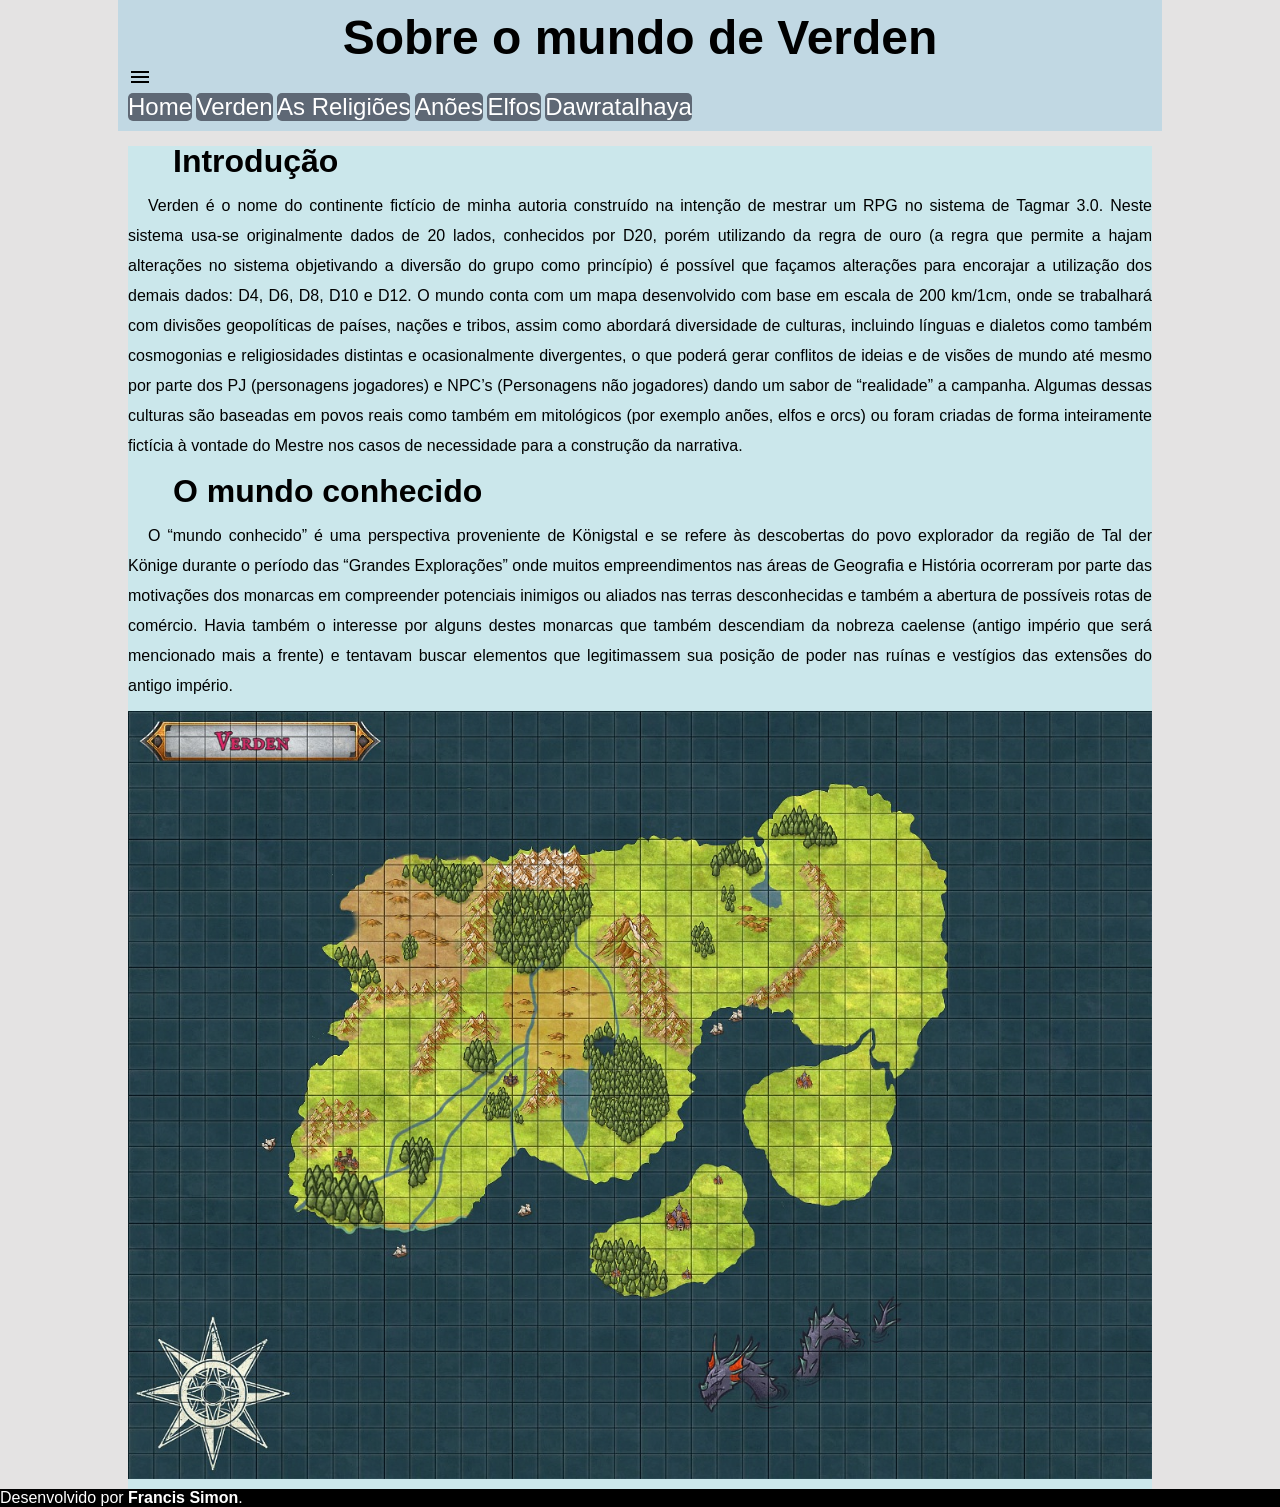
==== index.html @ 5c60e76d "Update index.html" ====
<!DOCTYPE html>
<html lang="pt-br">
<head>
    <meta charset="UTF-8">
    <meta name="viewport" content="width=device-width, initial-scale=1.0">
    <title>Projeto Verden</title>

    <link rel="stylesheet" href="estilos/style.css">

    <link href="https://fonts.googleapis.com/css2?family=Material+Symbols+Outlined" rel="stylesheet" />

</head>

<body onresize="mudouTamanho()">
    <header>
        <h1>Sobre o mundo de Verden</h1>

        <i id="burguer" class="material-symbols-outlined" onclick="clickMenu()">menu</i>

        <nav id="itens">
            <a href="index.html">Home</a>
            <a href="verden.html">Verden</a>
            <a href="r-homens.html">As Religiões</a>
            <a href="r-anao.html">Anões</a>
            <a href="r-elfos.html">Elfos</a>
            <a href="dawratalhaya.html">Dawratalhaya</a>
        </nav>
    </header>

    <main>
        <h2>Introdução</h2>
            <p>Verden é o nome do continente fictício de minha autoria construído na intenção de mestrar um RPG no sistema de Tagmar 3.0. Neste sistema usa-se originalmente dados de 20
            lados, conhecidos por D20, porém utilizando da regra de ouro (a regra que permite a hajam alterações no sistema objetivando a diversão do grupo como princípio) é possível que façamos alterações para encorajar a utilização dos demais dados: D4, D6, D8, D10 e D12.
            O mundo conta com um mapa desenvolvido com base em escala de 200 km/1cm,
            onde se trabalhará com divisões geopolíticas de países, nações e tribos, assim como abordará diversidade de culturas, incluindo línguas e dialetos como também cosmogonias e religiosidades distintas e ocasionalmente divergentes, o que poderá gerar conflitos de ideias e de visões de mundo até mesmo por parte dos PJ (personagens jogadores) e NPC’s (Personagens não jogadores) dando um sabor de “realidade” a campanha. Algumas dessas
            culturas são baseadas em povos reais como também em mitológicos (por exemplo anões, elfos e orcs) ou foram criadas de forma inteiramente fictícia à vontade do Mestre nos casos de necessidade para a construção da narrativa.
            </p>

        <h2>O mundo conhecido</h2>
            <p>O “mundo conhecido” é uma perspectiva proveniente de Königstal e se refere às descobertas do povo explorador da região de Tal der Könige durante o período das “Grandes     Explorações” onde muitos empreendimentos nas áreas de Geografia e História ocorreram por parte das motivações dos monarcas em compreender potenciais inimigos ou aliados nas terras desconhecidas e também a abertura de possíveis rotas de comércio. Havia também o interesse por alguns destes monarcas que também descendiam da nobreza caelense (antigo império que será mencionado mais a frente) e tentavam buscar elementos que legitimassem sua posição de poder nas ruínas e vestígios das extensões do antigo império.
            </p>

            <img id="map" src="imagens/verden.jpeg" alt="mapa do mundo">
    </main>

    <script>
function mudouTamanho() {
    const itens = document.getElementById("itens")

    if (window.innerWidth >= 400) {
        itens.style.display = "block"
    } else {
        itens.style.display = "none"
    }
}

function clickMenu() {
    const itens = document.getElementById("itens")

    if (itens.style.display === "block") {
        itens.style.display = "none"
    } else {
        itens.style.display = "block"
    }
}

mudouTamanho()
</script>

    
    <footer>
        <p>Desenvolvido por <strong>Francis Simon</strong>.</p>
    </footer>
</body>
</html>
---- estilos/style.css ----
@charset "UTF-8";


    /*  CORES: 
    Laranja: #F7985D  //  Azul:    #466DA3 //  Verde:   #73D350    
    */


        /*  CSS GERAL  */

    * {
        margin: 0px;
        padding: 0px;
        font-size: 1em;
        font-family: Arial, Helvetica, sans-serif;
    }

    main p {
        text-align: justify;
    }

    body {
        background-color: rgb(228, 227, 227);
        margin: auto;
    }

    header {
        padding: 10px;
        width: 80%;
        margin: auto;
        background-color: #b2d4e4b0;
    }

    h1 {
        text-align: center;
        font-size: 3em;
    }

    

    header > nav > a {
        display: inline-block;
        color: white;
        background-color: #5e6875;
        border-radius: 5px;
        font-size: 1.5em;
        text-decoration: none;
    }

    a:hover {
        background-color: rgb(219, 31, 31);
        color: black;
        transition: .5s;
    }  

    h2, h3, h4 {
        margin: 15px;
        font-size: 2em;
        text-indent: 30px;
        text-align: left;
    }

    main {
        width: 80%;
        margin: auto;
        line-height: 30px;
        background-color: rgb(203, 231, 235);
        padding: 0px;
        text-indent: 20px;
    }

    ul {
        list-style-position: inside;
    }

    footer {
        background-color: black;
        color: white;
    }


    /*  Home  */

    #map {
        margin-top: 10px;
        width: 100%;
    }

    @media screen and (max-width: 400px) {


        header {
            width: 100%;
        }

        h1, h2 {
            font-size: 2em;
        }

        header > nav > a {
        border: 2px solid black;
        border-radius: 0;
        display: block;
        font-size: 1.5em;
        width: 100vw;
        text-align: center;
    }

    

    i#burguer {
        background-color: #5e6875;
        color: white;
        text-align: center;
        display: block;
        cursor: pointer;
        padding: 10px;
    }

    i#burguer:hover {
        background-color: white;
        color: black;
    }

    }
    


    /*  Verden  */

    #lua {
        width: 30vw;
    }

    #section-verden {
        border: 2px solid black;
    }

     #calendario {
        border: 2px solid black;
        display: flex;
        flex-flow: row nowrap;
        justify-content: space-between;
    }

    @media screen and (max-width: 400px) {
        

        #calendario {
            background-color: lightcoral;
        }

        main {
            margin: auto;
            line-height: 30px;
            background-color: rgb(203, 231, 235);
            padding: 0px;
            text-indent: 20px;
        }

        h2 {
            margin: 0px;
            text-indent: 0px;
            font-size: 1em;
        }

        #calendario > ul {
            font-size: .8em;
            text-indent: 5px;
            line-height: 20px;
            border: 5px;
        }

        li::marker {
            content: "•";
            margin-right: 0px;
        }

        
    }


    /*  r-homens  */


    #p-r-homens {
        margin-bottom: 20px;
    }
    

    @media screen and (max-width: 400px) {

    #p-r-homens {
        margin-bottom: 0px;
    }

    }


    /*  r-anao  */

    #conteiner {
    display: flex;
    flex-wrap: wrap;
    gap: 20px;
    margin-top: 15px;
    }

    #conteiner img {
    max-width: 300px;
    width: 100%;
    height: auto;
    }

    #p-r-anao {
        padding: 10px;
    }


    @media screen and (max-width: 400px) {

        #p-r-anao {
            padding: 0px;
        }
        #cabrabel > img {
            width: 75vw;
            height: auto;
        }

        #cabra > img {
            width: 75vw;
            height: auto;
        }

        #dubhain > img {
            width: 80vw;
            height: auto;
        }

        #conteiner {
            width: 90vw;
        }

    }


    /*  r-elfos  */

    #p-r-elfos {
        margin-bottom: 10px;
    }

    @media screen and (max-width: 400px) {
    #p-r-elfos {
        margin-bottom: 0px;
    }
    }




    /*  dawratalhaya  */

    #tribos {
        list-style-position: inside;
    }
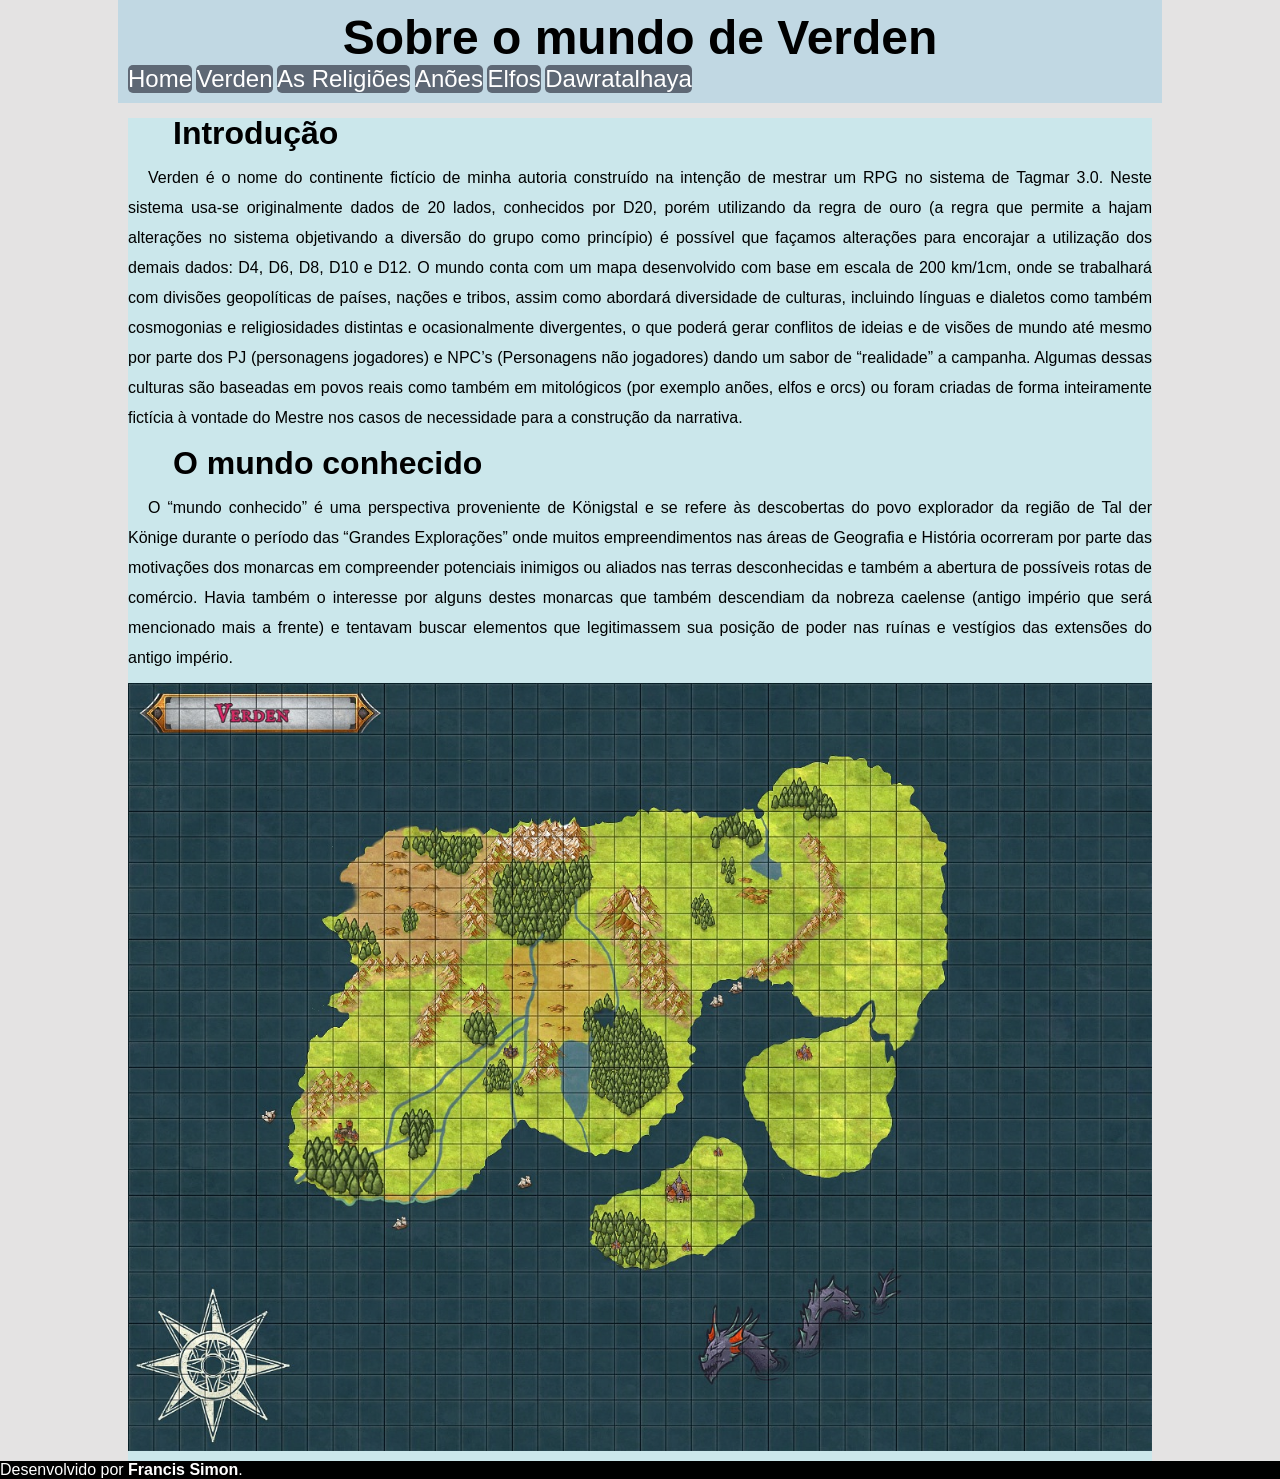
==== commit c44326a6: "att" ====
--- a/index.html
+++ b/index.html
@@ -1,75 +1,89 @@
-<!DOCTYPE html>
+<!doctype html>
 <html lang="pt-br">
-<head>
-    <meta charset="UTF-8">
-    <meta name="viewport" content="width=device-width, initial-scale=1.0">
+  <head>
+    <meta charset="UTF-8" />
+    <meta name="viewport" content="width=device-width, initial-scale=1.0" />
     <title>Projeto Verden</title>
 
-    <link rel="stylesheet" href="estilos/style.css">
+    <link rel="stylesheet" href="estilos/style.css" />
 
-    <link href="https://fonts.googleapis.com/css2?family=Material+Symbols+Outlined" rel="stylesheet" />
+    <link
+      href="https://fonts.googleapis.com/css2?family=Material+Symbols+Outlined"
+      rel="stylesheet"
+    />
+  </head>
 
-</head>
+  <body onresize="mudouTamanho()">
+    <header>
+      <h1>Sobre o mundo de Verden</h1>
 
-<body onresize="mudouTamanho()">
-    <header>
-        <h1>Sobre o mundo de Verden</h1>
+      <i id="burguer" class="material-symbols-outlined" onclick="clickMenu()"
+        >menu</i
+      >
 
-        <i id="burguer" class="material-symbols-outlined" onclick="clickMenu()">menu</i>
-
-        <nav id="itens">
-            <a href="index.html">Home</a>
-            <a href="verden.html">Verden</a>
-            <a href="r-homens.html">As Religiões</a>
-            <a href="r-anao.html">Anões</a>
-            <a href="r-elfos.html">Elfos</a>
-            <a href="dawratalhaya.html">Dawratalhaya</a>
-        </nav>
+      <nav id="itens">
+        <a href="index.html">Home</a>
+        <a href="verden.html">Verden</a>
+        <a href="r-homens.html">As Religiões</a>
+        <a href="r-anao.html">Anões</a>
+        <a href="r-elfos.html">Elfos</a>
+        <a href="dawratalhaya.html">Dawratalhaya</a>
+      </nav>
     </header>
 
     <main>
-        <h2>Introdução</h2>
-            <p>Verden é o nome do continente fictício de minha autoria construído na intenção de mestrar um RPG no sistema de Tagmar 3.0. Neste sistema usa-se originalmente dados de 20
-            lados, conhecidos por D20, porém utilizando da regra de ouro (a regra que permite a hajam alterações no sistema objetivando a diversão do grupo como princípio) é possível que façamos alterações para encorajar a utilização dos demais dados: D4, D6, D8, D10 e D12.
-            O mundo conta com um mapa desenvolvido com base em escala de 200 km/1cm,
-            onde se trabalhará com divisões geopolíticas de países, nações e tribos, assim como abordará diversidade de culturas, incluindo línguas e dialetos como também cosmogonias e religiosidades distintas e ocasionalmente divergentes, o que poderá gerar conflitos de ideias e de visões de mundo até mesmo por parte dos PJ (personagens jogadores) e NPC’s (Personagens não jogadores) dando um sabor de “realidade” a campanha. Algumas dessas
-            culturas são baseadas em povos reais como também em mitológicos (por exemplo anões, elfos e orcs) ou foram criadas de forma inteiramente fictícia à vontade do Mestre nos casos de necessidade para a construção da narrativa.
-            </p>
+      <h2>Introdução</h2>
+      <p>
+        Verden é o nome do continente fictício de minha autoria construído na
+        intenção de mestrar um RPG no sistema de Tagmar 3.0. Neste sistema
+        usa-se originalmente dados de 20 lados, conhecidos por D20, porém
+        utilizando da regra de ouro (a regra que permite a hajam alterações no
+        sistema objetivando a diversão do grupo como princípio) é possível que
+        façamos alterações para encorajar a utilização dos demais dados: D4, D6,
+        D8, D10 e D12. O mundo conta com um mapa desenvolvido com base em escala
+        de 200 km/1cm, onde se trabalhará com divisões geopolíticas de países,
+        nações e tribos, assim como abordará diversidade de culturas, incluindo
+        línguas e dialetos como também cosmogonias e religiosidades distintas e
+        ocasionalmente divergentes, o que poderá gerar conflitos de ideias e de
+        visões de mundo até mesmo por parte dos PJ (personagens jogadores) e
+        NPC’s (Personagens não jogadores) dando um sabor de “realidade” a
+        campanha. Algumas dessas culturas são baseadas em povos reais como
+        também em mitológicos (por exemplo anões, elfos e orcs) ou foram criadas
+        de forma inteiramente fictícia à vontade do Mestre nos casos de
+        necessidade para a construção da narrativa.
+      </p>
 
-        <h2>O mundo conhecido</h2>
-            <p>O “mundo conhecido” é uma perspectiva proveniente de Königstal e se refere às descobertas do povo explorador da região de Tal der Könige durante o período das “Grandes     Explorações” onde muitos empreendimentos nas áreas de Geografia e História ocorreram por parte das motivações dos monarcas em compreender potenciais inimigos ou aliados nas terras desconhecidas e também a abertura de possíveis rotas de comércio. Havia também o interesse por alguns destes monarcas que também descendiam da nobreza caelense (antigo império que será mencionado mais a frente) e tentavam buscar elementos que legitimassem sua posição de poder nas ruínas e vestígios das extensões do antigo império.
-            </p>
+      <h2>O mundo conhecido</h2>
+      <p>
+        O “mundo conhecido” é uma perspectiva proveniente de Königstal e se
+        refere às descobertas do povo explorador da região de Tal der Könige
+        durante o período das “Grandes Explorações” onde muitos empreendimentos
+        nas áreas de Geografia e História ocorreram por parte das motivações dos
+        monarcas em compreender potenciais inimigos ou aliados nas terras
+        desconhecidas e também a abertura de possíveis rotas de comércio. Havia
+        também o interesse por alguns destes monarcas que também descendiam da
+        nobreza caelense (antigo império que será mencionado mais a frente) e
+        tentavam buscar elementos que legitimassem sua posição de poder nas
+        ruínas e vestígios das extensões do antigo império.
+      </p>
 
-            <img id="map" src="imagens/verden.jpeg" alt="mapa do mundo">
+      <img id="map" src="imagens/verden.jpeg" alt="mapa do mundo" />
     </main>
 
     <script>
-function mudouTamanho() {
-    const itens = document.getElementById("itens")
+      function clickMenu() {
+        const itens = document.getElementById("itens");
 
-    if (window.innerWidth >= 400) {
-        itens.style.display = "block"
-    } else {
-        itens.style.display = "none"
-    }
-}
+        if (itens.style.display === "block") {
+          itens.style.display = "none";
+        } else {
+          itens.style.display = "block";
+        }
+      }
+    </script>
 
-function clickMenu() {
-    const itens = document.getElementById("itens")
-
-    if (itens.style.display === "block") {
-        itens.style.display = "none"
-    } else {
-        itens.style.display = "block"
-    }
-}
-
-mudouTamanho()
-</script>
-
-    
     <footer>
-        <p>Desenvolvido por <strong>Francis Simon</strong>.</p>
+      <p>Desenvolvido por <strong>Francis Simon</strong>.</p>
     </footer>
-</body>
-</html>+  </body>
+</html>
--- a/estilos/style.css
+++ b/estilos/style.css
@@ -13,6 +13,14 @@
         padding: 0px;
         font-size: 1em;
         font-family: Arial, Helvetica, sans-serif;
+    }
+
+    #itens {
+        display: block;
+    }
+
+    #burguer {
+    display: none;
     }
 
     main p {
@@ -88,6 +96,9 @@
 
     @media screen and (max-width: 400px) {
 
+        #itens {
+            display: none;
+        }  
 
         header {
             width: 100%;
@@ -146,6 +157,8 @@
     @media screen and (max-width: 400px) {
         
 
+     
+
         #calendario {
             background-color: lightcoral;
         }
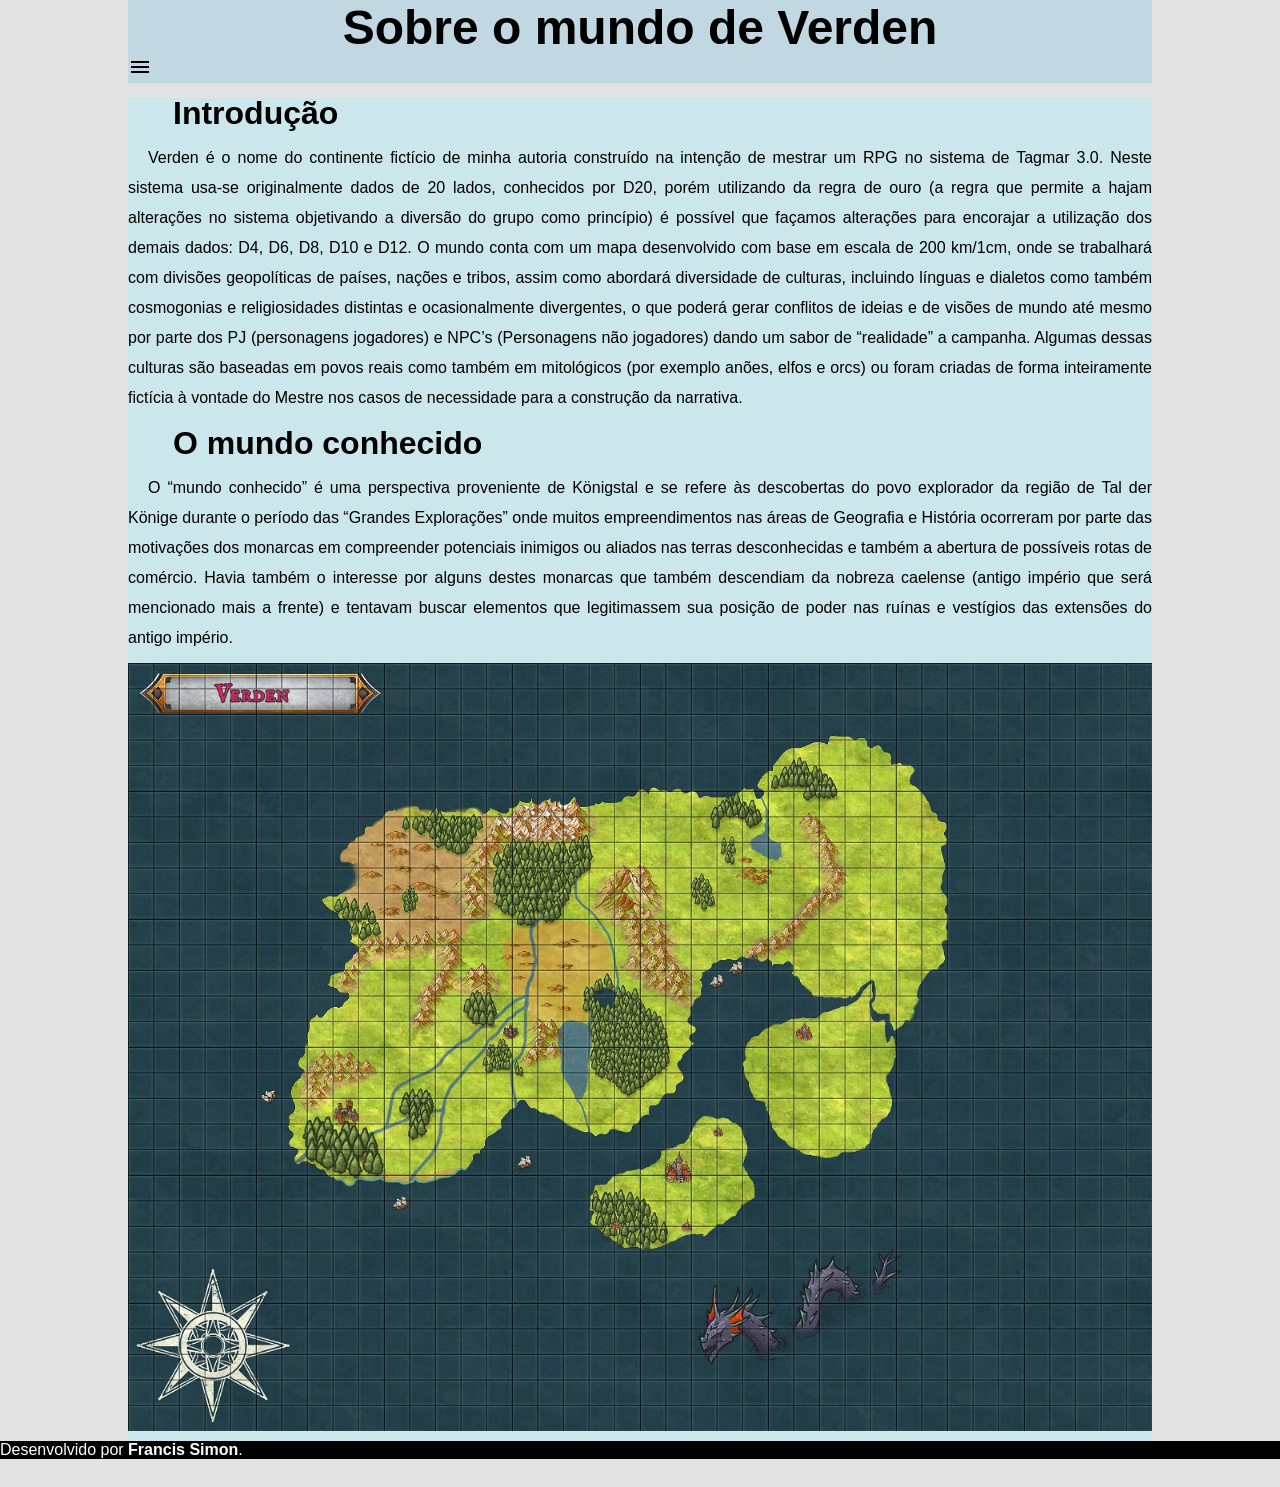
==== commit 4fefeca4: "retorno dos códigos originais" ====
--- a/index.html
+++ b/index.html
@@ -4,33 +4,25 @@
     <meta charset="UTF-8" />
     <meta name="viewport" content="width=device-width, initial-scale=1.0" />
     <title>Projeto Verden</title>
-
     <link rel="stylesheet" href="estilos/style.css" />
-
     <link
       href="https://fonts.googleapis.com/css2?family=Material+Symbols+Outlined"
       rel="stylesheet"
     />
   </head>
-
   <body onresize="mudouTamanho()">
     <header>
       <h1>Sobre o mundo de Verden</h1>
-
-      <i id="burguer" class="material-symbols-outlined" onclick="clickMenu()"
+      <i id="burguer" class="material-symbols-outlined" onclick="bunda()"
         >menu</i
       >
-
       <nav id="itens">
-        <a href="index.html">Home</a>
-        <a href="verden.html">Verden</a>
-        <a href="r-homens.html">As Religiões</a>
-        <a href="r-anao.html">Anões</a>
+        <a href="home.html">Home</a> <a href="verden.html">Verden</a>
+        <a href="r-homens.html">As Religiões</a> <a href="r-anao.html">Anões</a>
         <a href="r-elfos.html">Elfos</a>
         <a href="dawratalhaya.html">Dawratalhaya</a>
       </nav>
     </header>
-
     <main>
       <h2>Introdução</h2>
       <p>
@@ -52,7 +44,6 @@
         de forma inteiramente fictícia à vontade do Mestre nos casos de
         necessidade para a construção da narrativa.
       </p>
-
       <h2>O mundo conhecido</h2>
       <p>
         O “mundo conhecido” é uma perspectiva proveniente de Königstal e se
@@ -66,22 +57,24 @@
         tentavam buscar elementos que legitimassem sua posição de poder nas
         ruínas e vestígios das extensões do antigo império.
       </p>
-
-      <img id="map" src="imagens/verden.jpeg" alt="mapa do mundo" />
+      <img id="map" src="imagens/verden.jpeg" alt="" />
     </main>
-
     <script>
-      function clickMenu() {
-        const itens = document.getElementById("itens");
-
-        if (itens.style.display === "block") {
+      function mudouTamanho() {
+        if (window.innerwidth >= 400) {
+          itens.style.display = "block";
+        } else {
+          itens.style.display = "none";
+        }
+      }
+      function bunda() {
+        if (itens.style.display == "block") {
           itens.style.display = "none";
         } else {
           itens.style.display = "block";
         }
       }
     </script>
-
     <footer>
       <p>Desenvolvido por <strong>Francis Simon</strong>.</p>
     </footer>
--- a/estilos/style.css
+++ b/estilos/style.css
@@ -1,281 +1,182 @@
-@charset "UTF-8";
-
-
-    /*  CORES: 
-    Laranja: #F7985D  //  Azul:    #466DA3 //  Verde:   #73D350    
-    */
-
-
-        /*  CSS GERAL  */
-
-    * {
-        margin: 0px;
-        padding: 0px;
-        font-size: 1em;
-        font-family: Arial, Helvetica, sans-serif;
-    }
-
-    #itens {
-        display: block;
-    }
-
-    #burguer {
-    display: none;
-    }
-
-    main p {
-        text-align: justify;
-    }
-
-    body {
-        background-color: rgb(228, 227, 227);
-        margin: auto;
-    }
-
-    header {
-        padding: 10px;
-        width: 80%;
-        margin: auto;
-        background-color: #b2d4e4b0;
-    }
-
-    h1 {
-        text-align: center;
-        font-size: 3em;
-    }
-
-    
-
-    header > nav > a {
-        display: inline-block;
-        color: white;
-        background-color: #5e6875;
-        border-radius: 5px;
-        font-size: 1.5em;
-        text-decoration: none;
-    }
-
-    a:hover {
-        background-color: rgb(219, 31, 31);
-        color: black;
-        transition: .5s;
-    }  
-
-    h2, h3, h4 {
-        margin: 15px;
-        font-size: 2em;
-        text-indent: 30px;
-        text-align: left;
-    }
-
-    main {
-        width: 80%;
-        margin: auto;
-        line-height: 30px;
-        background-color: rgb(203, 231, 235);
-        padding: 0px;
-        text-indent: 20px;
-    }
-
-    ul {
-        list-style-position: inside;
-    }
-
-    footer {
-        background-color: black;
-        color: white;
-    }
-
-
-    /*  Home  */
-
-    #map {
-        margin-top: 10px;
-        width: 100%;
-    }
-
-    @media screen and (max-width: 400px) {
-
-        #itens {
-            display: none;
-        }  
-
-        header {
-            width: 100%;
-        }
-
-        h1, h2 {
-            font-size: 2em;
-        }
-
-        header > nav > a {
-        border: 2px solid black;
-        border-radius: 0;
-        display: block;
-        font-size: 1.5em;
-        width: 100vw;
-        text-align: center;
-    }
-
-    
-
-    i#burguer {
-        background-color: #5e6875;
-        color: white;
-        text-align: center;
-        display: block;
-        cursor: pointer;
-        padding: 10px;
-    }
-
-    i#burguer:hover {
-        background-color: white;
-        color: black;
-    }
-
-    }
-    
-
-
-    /*  Verden  */
-
-    #lua {
-        width: 30vw;
-    }
-
-    #section-verden {
-        border: 2px solid black;
-    }
-
-     #calendario {
-        border: 2px solid black;
-        display: flex;
-        flex-flow: row nowrap;
-        justify-content: space-between;
-    }
-
-    @media screen and (max-width: 400px) {
-        
-
-     
-
-        #calendario {
-            background-color: lightcoral;
-        }
-
-        main {
-            margin: auto;
-            line-height: 30px;
-            background-color: rgb(203, 231, 235);
-            padding: 0px;
-            text-indent: 20px;
-        }
-
-        h2 {
-            margin: 0px;
-            text-indent: 0px;
-            font-size: 1em;
-        }
-
-        #calendario > ul {
-            font-size: .8em;
-            text-indent: 5px;
-            line-height: 20px;
-            border: 5px;
-        }
-
-        li::marker {
-            content: "•";
-            margin-right: 0px;
-        }
-
-        
-    }
-
-
-    /*  r-homens  */
-
-
-    #p-r-homens {
-        margin-bottom: 20px;
-    }
-    
-
-    @media screen and (max-width: 400px) {
-
-    #p-r-homens {
-        margin-bottom: 0px;
-    }
-
-    }
-
-
-    /*  r-anao  */
-
-    #conteiner {
-    display: flex;
-    flex-wrap: wrap;
-    gap: 20px;
-    margin-top: 15px;
-    }
-
-    #conteiner img {
-    max-width: 300px;
+@charset "UTF-8"; /* CORES: Laranja: #F7985D // Azul: #466DA3 // Verde: #73D350 */ /* CSS GERAL */
+* {
+  margin: 0px;
+  padding: 0px;
+  font-size: 1em;
+  font-family: Arial, Helvetica, sans-serif;
+  text-align: justify;
+}
+body {
+  width: 100%;
+  background-color: rgb(228, 227, 227);
+  margin: auto;
+}
+header {
+  width: 80%;
+  margin: auto;
+  background-color: #b2d4e4b0;
+}
+h1 {
+  text-align: center;
+  font-size: 3em;
+}
+header > nav > a {
+  display: inline-block;
+  color: white;
+  background-color: #5e6875;
+  border-radius: 5px;
+  font-size: 1.5em;
+  text-decoration: none;
+}
+a:hover {
+  background-color: rgb(219, 31, 31);
+  color: black;
+  transition: 0.5s;
+}
+h2,
+h3,
+h4 {
+  margin: 15px;
+  font-size: 2em;
+  text-indent: 30px;
+  text-align: left;
+}
+main {
+  width: 80%;
+  margin: auto;
+  line-height: 30px;
+  background-color: rgb(203, 231, 235);
+  padding: 0px;
+  text-indent: 20px;
+}
+ul {
+  list-style-position: inside;
+}
+footer {
+  background-color: black;
+  color: white;
+} /* Home */
+#map {
+  margin-top: 10px;
+  width: 100%;
+}
+@media screen and (max-width: 400px) {
+  header {
     width: 100%;
-    height: auto;
-    }
-
-    #p-r-anao {
-        padding: 10px;
-    }
-
-
-    @media screen and (max-width: 400px) {
-
-        #p-r-anao {
-            padding: 0px;
-        }
-        #cabrabel > img {
-            width: 75vw;
-            height: auto;
-        }
-
-        #cabra > img {
-            width: 75vw;
-            height: auto;
-        }
-
-        #dubhain > img {
-            width: 80vw;
-            height: auto;
-        }
-
-        #conteiner {
-            width: 90vw;
-        }
-
-    }
-
-
-    /*  r-elfos  */
-
-    #p-r-elfos {
-        margin-bottom: 10px;
-    }
-
-    @media screen and (max-width: 400px) {
-    #p-r-elfos {
-        margin-bottom: 0px;
-    }
-    }
-
-
-
-
-    /*  dawratalhaya  */
-
-    #tribos {
-        list-style-position: inside;
-    }
-
-   +  }
+  h1,
+  h2 {
+    font-size: 2em;
+  }
+  header > nav > a {
+    border: 2px solid black;
+    border-radius: none;
+    display: block;
+    font-size: 1.5em;
+    width: 100vw;
+    text-align: center;
+  }
+  main i#burguer {
+    background-color: #5e6875;
+    color: white;
+    text-align: center;
+    display: block;
+    cursor: pointer;
+    padding: 10px;
+  }
+  i#burguer:hover {
+    background-color: white;
+    color: black;
+  }
+} /* Verden */
+#lua {
+  width: 30vw;
+}
+#section-verden {
+  border: 2px solid black;
+}
+#calendario {
+  border: 2px solid black;
+  display: flex;
+  flex-flow: row no wrap;
+  justify-content: space-between;
+}
+@media screen and (max-width: 400px) {
+  * {
+    padding: 0px;
+  }
+  #calendario {
+    background-color: lightcoral;
+  }
+  main {
+    margin: auto;
+    line-height: 30px;
+    background-color: rgb(203, 231, 235);
+    padding: 0px;
+    text-indent: 20px;
+  }
+  h2 {
+    margin: 0px;
+    text-indent: 0px;
+    font-size: 1em;
+  }
+  #calendario > ul {
+    font-size: 0.8em;
+    text-indent: 5px;
+    line-height: 20px;
+    border: 5px;
+  }
+  li::marker {
+    content: "•";
+    margin-right: 0px;
+  }
+} /* r-homens */
+#p-r-homens {
+  margin-bottom: 20px;
+}
+@media screen and (max-width: 400px) {
+  #p-r-homens {
+    margin-bottom: 0px;
+  }
+} /* r-anao */
+#conteiner {
+  display: flex;
+  width: 40vw;
+  flex-flow: wrap;
+  justify-content: flex-start;
+  margin-top: 10px;
+}
+#p-r-anao {
+  padding: 10px;
+}
+@media screen and (max-width: 400px) {
+  #p-r-anao {
+    padding: 0px;
+  }
+  #cabrabel > img {
+    width: 75vw;
+    height: 50vh;
+  }
+  #cabra > img {
+    width: 75vw;
+    height: 50vh;
+  }
+  #dubhain > img {
+    width: 80vw;
+    height: 50vh;
+  }
+  #conteiner {
+    width: 90vw;
+  }
+} /* r-elfos */
+#p-r-elfos {
+  margin-bottom: 10px;
+}
+@media screen and (max-width: 400px) {
+  #p-r-elfos {
+    margin-bottom: 0px;
+  }
+} /* dawratalhaya */
+#tribos {
+  list-style-position: inside;
+}
